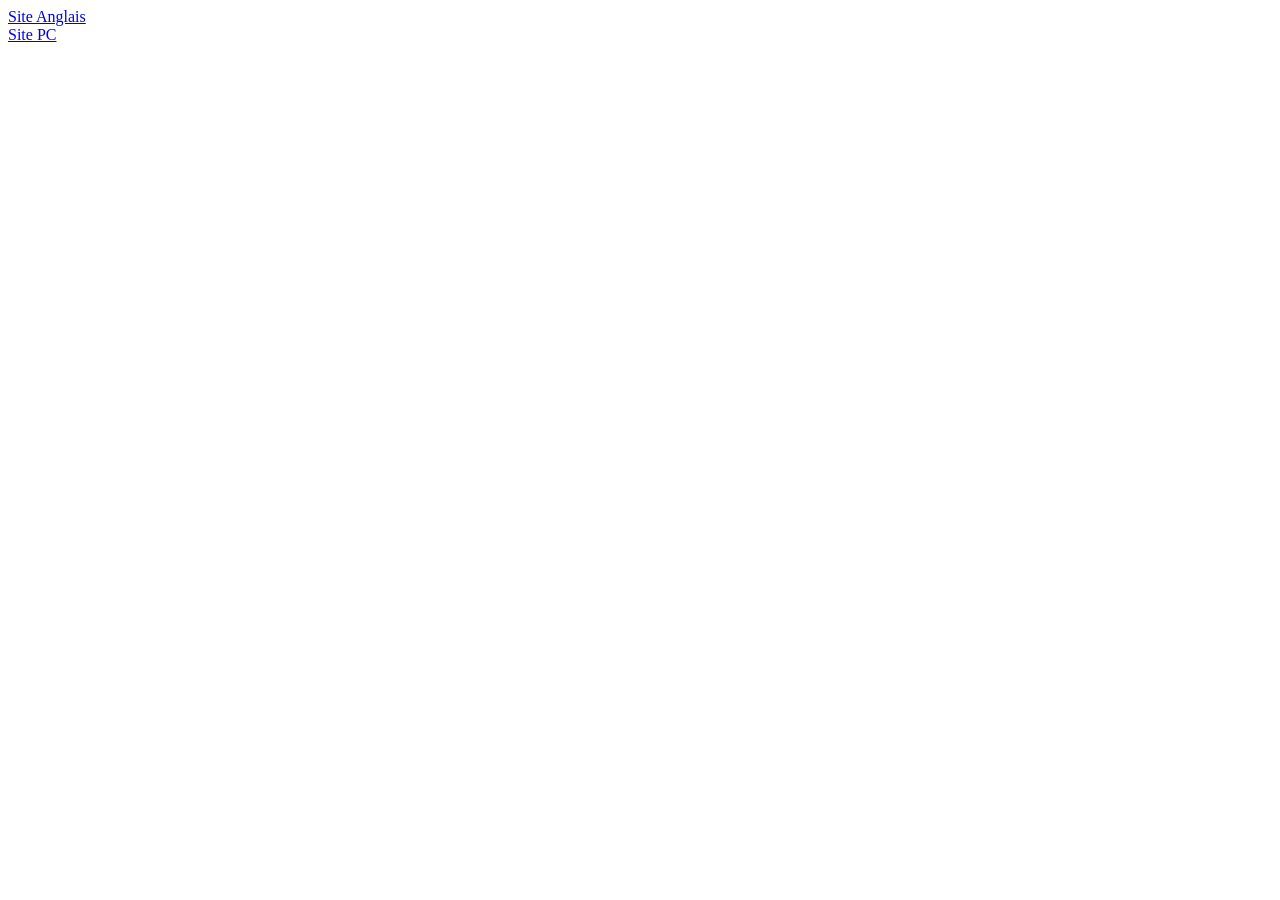
==== index.html @ 58eb11ac "Update index.html retour a la ligne ajouté" ====
<!DOCTYPE html>
<html lang="en">
<head>
    <meta charset="UTF-8">
    <meta name="viewport" content="width=device-width, initial-scale=1.0">
    <title>hub</title>
</head>
<body>
    <a href="Anglais Site PC/home.html">Site Anglais</a>
    <br>
    <a href="Site PC/index.html">Site PC</a>
</body>
</html>
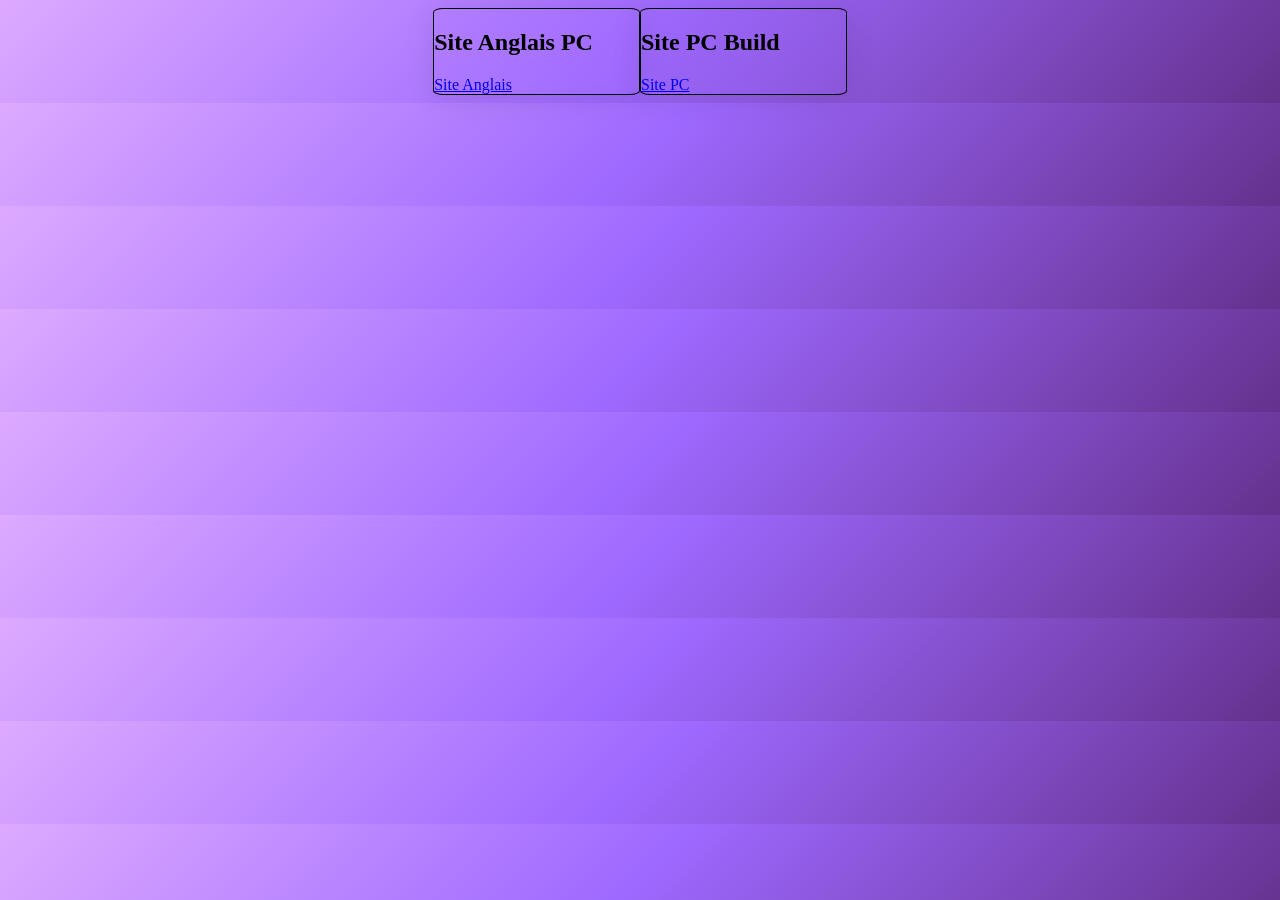
==== commit 638838e2: "Add files via upload" ====
--- a/index.html
+++ b/index.html
@@ -4,10 +4,16 @@
     <meta charset="UTF-8">
     <meta name="viewport" content="width=device-width, initial-scale=1.0">
     <title>hub</title>
+    <link rel="stylesheet" href="index.css">
 </head>
 <body>
-    <a href="Anglais Site PC/home.html">Site Anglais</a>
-    <br>
-    <a href="Site PC/index.html">Site PC</a>
+    <section>
+        <h1>Site Anglais PC</h1>
+        <a href="Anglais Site PC/home.html">Site Anglais</a>
+    </section>
+    <section>
+        <h1>Site PC Build</h1>
+        <a href="Site PC/index.html">Site PC</a>
+    </section>
 </body>
-</html>
+</html>
--- a/index.css
+++ b/index.css
@@ -0,0 +1,22 @@
+html{
+    display: flex;
+    justify-content: center;
+    align-items: center;
+    background-color: ;
+}
+body{
+    display: flex;
+    justify-content: center;
+    align-items: center;
+    width: 80%;
+    background: linear-gradient(135deg, #ddaaff 0%, #9e69ff 50%, #65318d 100%);
+}
+section{
+    width: 20%;
+    height: 30%;
+    border-radius: 5%;
+    border: black, solid, 1px;
+    box-shadow: 0 4px 30px rgba(0, 0, 0, 0.1);
+    backdrop-filter: blur(60px);
+    
+}
